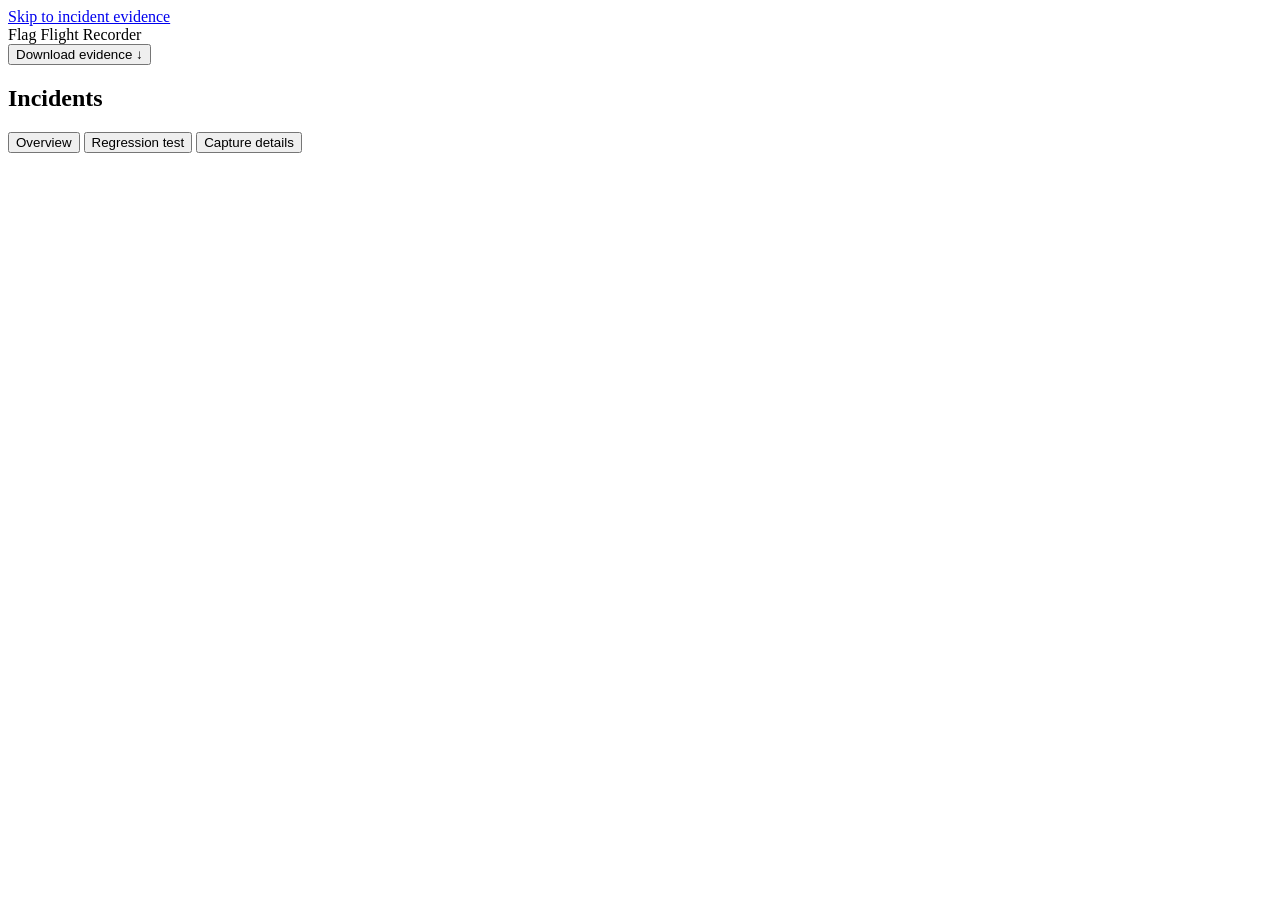
==== src/flag_flight_recorder/assets/report.html @ 75775e26 "Build Flag Flight Recorder and verified demo workflows" ====
<!doctype html>
<html lang="en">
<head>
  <meta charset="utf-8">
  <meta name="viewport" content="width=device-width, initial-scale=1">
  <meta name="description" content="Compare original, live, and offline executions of a flag-dependent incident.">
  <link rel="icon" href="data:,">
  <title>Evidence · Flag Flight Recorder</title>
  <style>/* REPORT_STYLE */</style>
</head>
<body>
  <a class="skip" href="#report">Skip to incident evidence</a>
  <header class="masthead">
    <div class="frame masthead-inner">
      <div class="brand"><span class="mark" aria-hidden="true"><i></i><i></i><i></i></span>
        <span>Flag Flight Recorder</span>
      </div>
      <div class="header-actions">
        <span id="engine" class="engine"></span>
        <button id="download" class="export" type="button">Download evidence <span aria-hidden="true">↓</span></button>
      </div>
    </div>
  </header>
  <div class="frame workspace">
    <aside class="sidebar">
      <h2 class="section-label">Incidents</h2>
      <nav id="cases" class="case-nav" aria-label="Captured incidents"></nav>
      <div class="run-meta" id="run-meta"></div>
    </aside>
    <main id="report">
      <section class="case-header" aria-labelledby="title">
        <div class="case-meta">
          <span class="capture-label" id="capture-label"></span>
          <span class="state-line" id="case-state"></span>
        </div>
        <h1 id="title"></h1>
        <p class="description" id="description"></p>
        <dl class="context" id="context"></dl>
      </section>
      <nav class="tabs" role="tablist" aria-label="Evidence views">
        <button id="tab-overview" data-view="overview" role="tab" aria-controls="view" type="button">Overview</button>
        <button id="tab-regression" data-view="regression" role="tab" aria-controls="view" type="button">Regression test</button>
        <button id="tab-capture" data-view="capture" role="tab" aria-controls="view" type="button">Capture details</button>
      </nav>
      <section id="view" class="view" role="tabpanel" aria-labelledby="tab-overview" tabindex="0"></section>
      <noscript><p>Enable JavaScript to inspect this evidence report.</p></noscript>
    </main>
  </div>
  <script id="evidence" type="application/json"><!-- REPORT_DATA --></script>
  <script>/* REPORT_SCRIPT */</script>
</body>
</html>
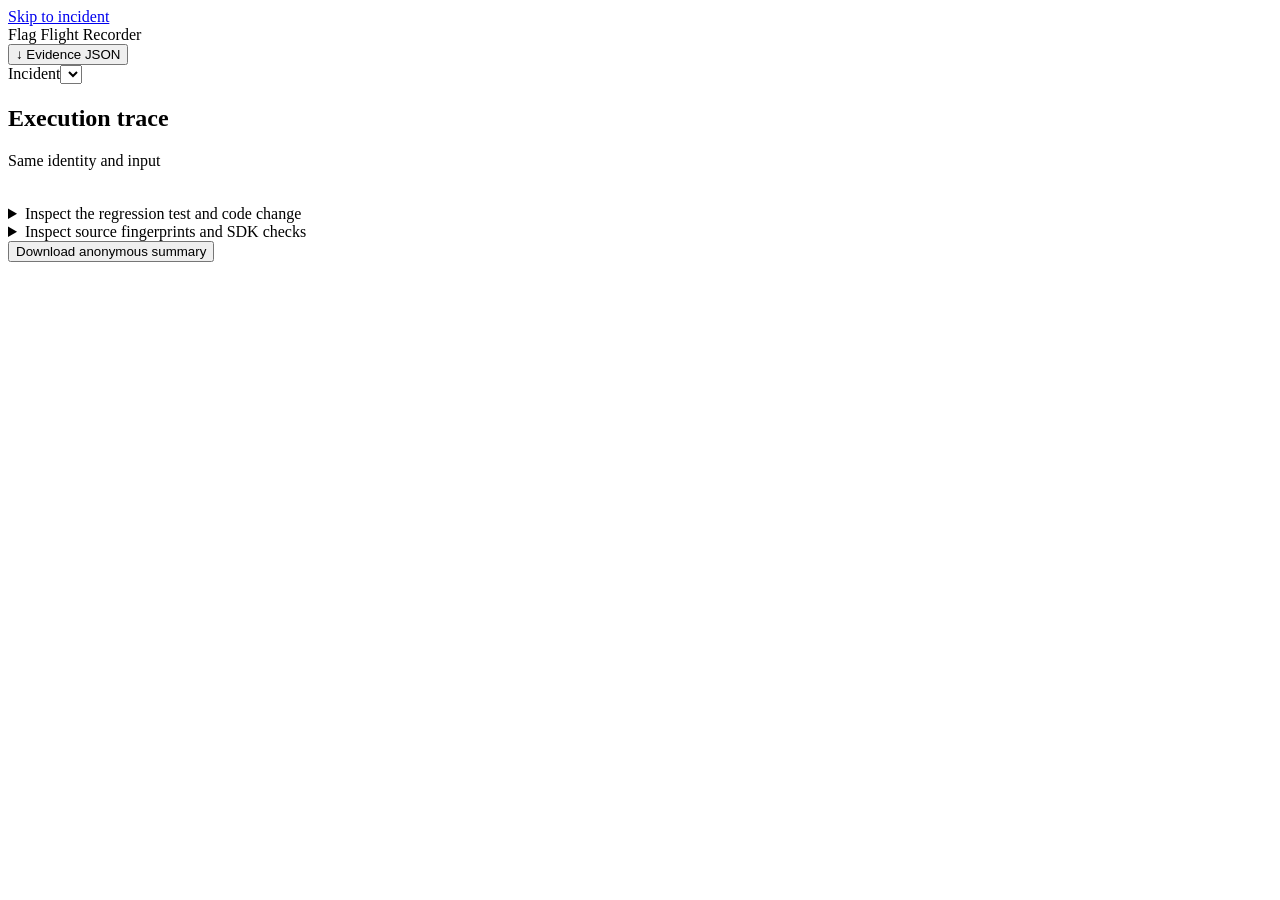
==== commit ed5d8d42: "Trace live Flagsmith incidents from a failed request to a verified fix" ====
--- a/src/flag_flight_recorder/assets/report.html
+++ b/src/flag_flight_recorder/assets/report.html
@@ -1,52 +1,134 @@
 <!doctype html>
 <html lang="en">
-<head>
-  <meta charset="utf-8">
-  <meta name="viewport" content="width=device-width, initial-scale=1">
-  <meta name="description" content="Compare original, live, and offline executions of a flag-dependent incident.">
-  <link rel="icon" href="data:,">
-  <title>Evidence · Flag Flight Recorder</title>
-  <style>/* REPORT_STYLE */</style>
-</head>
-<body>
-  <a class="skip" href="#report">Skip to incident evidence</a>
-  <header class="masthead">
-    <div class="frame masthead-inner">
-      <div class="brand"><span class="mark" aria-hidden="true"><i></i><i></i><i></i></span>
-        <span>Flag Flight Recorder</span>
+  <head>
+    <meta charset="utf-8" />
+    <meta name="viewport" content="width=device-width, initial-scale=1" />
+    <link rel="icon" href="data:," />
+    <meta
+      name="description"
+      content="Inspect the captured flags, application output and replay evidence for a Flagsmith incident."
+    />
+    <title>Incident trace · Flag Flight Recorder</title>
+    <style>
+      /* REPORT_STYLE */
+    </style>
+  </head>
+  <body>
+    <a class="skip" href="#investigation">Skip to incident</a>
+    <header class="bar">
+      <div class="shell">
+        <div class="brand">
+          <span aria-hidden="true" class="rec-mark"
+            ><i></i><i></i><i></i><i></i></span
+          >Flag Flight Recorder
+        </div>
+        <button type="button" class="save" id="save">
+          <span aria-hidden="true">↓</span> Evidence JSON
+        </button>
       </div>
-      <div class="header-actions">
-        <span id="engine" class="engine"></span>
-        <button id="download" class="export" type="button">Download evidence <span aria-hidden="true">↓</span></button>
-      </div>
-    </div>
-  </header>
-  <div class="frame workspace">
-    <aside class="sidebar">
-      <h2 class="section-label">Incidents</h2>
-      <nav id="cases" class="case-nav" aria-label="Captured incidents"></nav>
-      <div class="run-meta" id="run-meta"></div>
-    </aside>
-    <main id="report">
-      <section class="case-header" aria-labelledby="title">
-        <div class="case-meta">
-          <span class="capture-label" id="capture-label"></span>
-          <span class="state-line" id="case-state"></span>
+    </header>
+    <main class="shell" id="investigation" tabindex="-1">
+      <nav class="case-nav" aria-label="Incident selection">
+        <label for="case">Incident</label
+        ><select id="case"></select
+        ><button type="button" class="jump" id="jump" hidden>
+          Try flag combinations ↓</button
+        ><span class="case-id" id="case-id"></span>
+      </nav>
+      <h1 id="headline"></h1>
+      <p class="dek" id="dek"></p>
+      <section class="trace" aria-labelledby="trace-title">
+        <div class="trace-head">
+          <h2 id="trace-title">Execution trace</h2>
+          <p>Same identity and input</p>
         </div>
-        <h1 id="title"></h1>
-        <p class="description" id="description"></p>
-        <dl class="context" id="context"></dl>
+        <table
+          class="matrix"
+          id="matrix"
+          aria-label="Recorded flags, code and outcomes by stage"
+        ></table>
+        <div class="mobile-trace">
+          <div
+            class="m-stages"
+            id="m-stages"
+            role="group"
+            aria-label="Inspect a recorded stage"
+          ></div>
+          <p class="delta" id="delta"></p>
+        </div>
       </section>
-      <nav class="tabs" role="tablist" aria-label="Evidence views">
-        <button id="tab-overview" data-view="overview" role="tab" aria-controls="view" type="button">Overview</button>
-        <button id="tab-regression" data-view="regression" role="tab" aria-controls="view" type="button">Regression test</button>
-        <button id="tab-capture" data-view="capture" role="tab" aria-controls="view" type="button">Capture details</button>
-      </nav>
-      <section id="view" class="view" role="tabpanel" aria-labelledby="tab-overview" tabindex="0"></section>
-      <noscript><p>Enable JavaScript to inspect this evidence report.</p></noscript>
+      <section
+        class="readout"
+        aria-label="Selected stage evidence"
+        aria-live="polite"
+        aria-atomic="true"
+      >
+        <div class="output">
+          <p class="micro" id="stage-kind"></p>
+          <h3 id="output-title"></h3>
+          <pre id="output"></pre>
+          <p id="explain" class="explain"></p>
+        </div>
+        <div class="proof">
+          <h3 id="proof-title"></h3>
+          <dl class="signal" id="proof"></dl>
+        </div>
+      </section>
+      <section
+        id="explorer"
+        class="explorer"
+        aria-labelledby="explorer-title"
+        hidden
+        tabindex="-1"
+      >
+        <div class="explorer-head">
+          <div>
+            <p class="micro">Controlled offline runs</p>
+            <h2 id="explorer-title">Try flag combinations</h2>
+          </div>
+          <p>
+            Choose a cell to inspect both applications with the same input. Only
+            the two effective flag settings vary.
+          </p>
+        </div>
+        <div class="experiment">
+          <div id="grid"></div>
+          <div class="cell-evidence" aria-live="polite">
+            <h3 id="cell-title"></h3>
+            <div id="cell-output"></div>
+          </div>
+        </div>
+      </section>
+      <details id="regression">
+        <summary>Inspect the regression test and code change</summary>
+        <div id="regression-body"></div>
+      </details>
+      <details id="provenance">
+        <summary>Inspect source fingerprints and SDK checks</summary>
+        <dl class="signal" id="origins"></dl>
+      </details>
+      <section id="replay-command" hidden>
+        <h2>Replay this capture</h2>
+        <p>
+          Set FLIGHT_RECORDER_STORE to this run’s store directory, then run the
+          command from the application checkout.
+        </p>
+        <div class="command">
+          <code id="command"></code
+          ><button type="button" id="copy">Copy command</button>
+        </div>
+      </section>
+      <footer>
+        <span id="meta"></span
+        ><button type="button" id="summary">Download anonymous summary</button>
+      </footer>
+      <noscript>Enable JavaScript to inspect the recorded evidence.</noscript>
     </main>
-  </div>
-  <script id="evidence" type="application/json"><!-- REPORT_DATA --></script>
-  <script>/* REPORT_SCRIPT */</script>
-</body>
+    <script type="application/json" id="evidence">
+      <!-- REPORT_DATA -->
+    </script>
+    <script>
+      /* REPORT_SCRIPT */
+    </script>
+  </body>
 </html>
